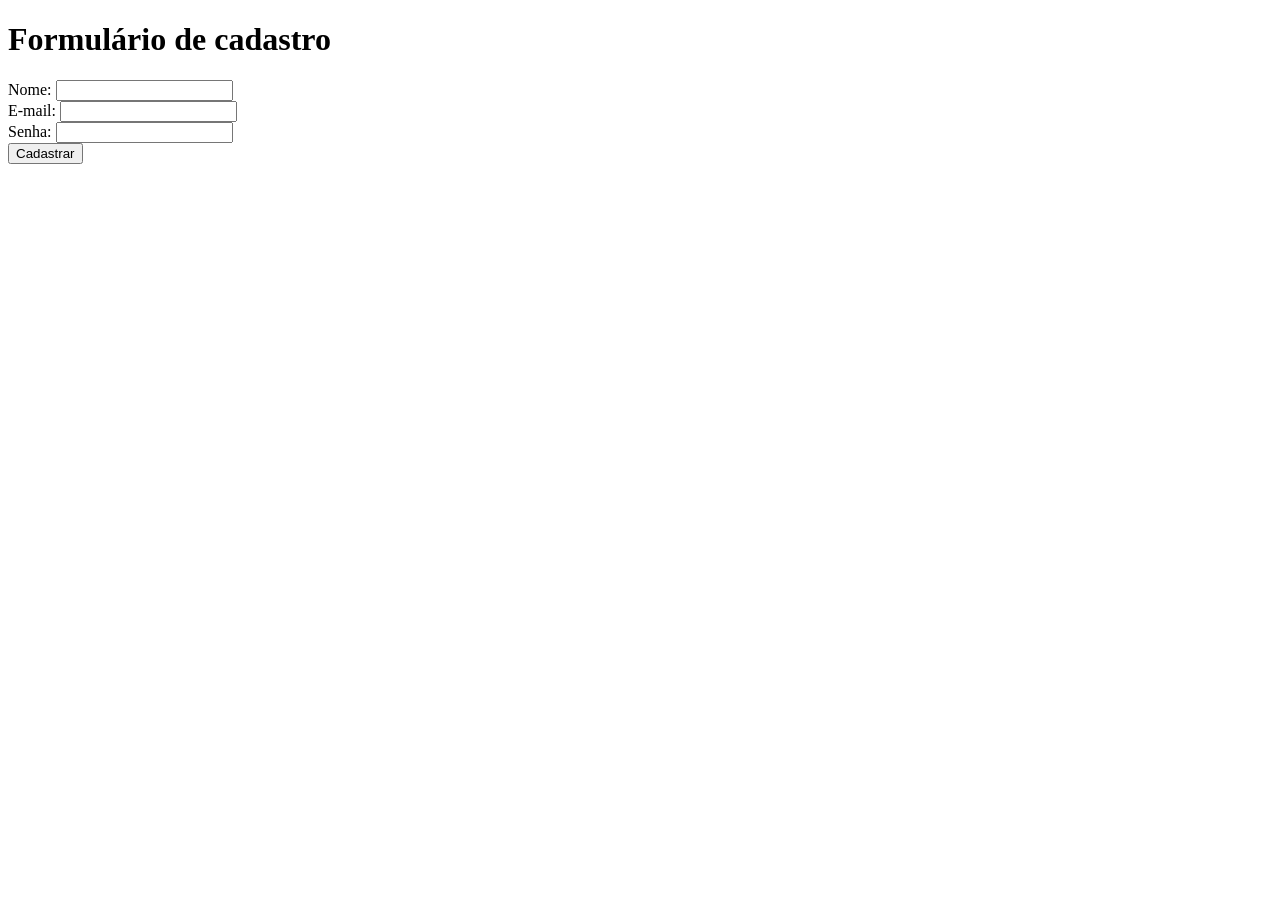
==== index.html @ 64b1db9b "Cria formulario de cadastro com HTML" ====
<!DOCTYPE html>
<html lang="pt-br">
<head>
    <meta charset="UTF-8">
    <meta name="viewport" content="width=device-width, initial-scale=1.0">
    <title>Document</title>
</head>
<body>
    <h1>Formulário de cadastro</h1>
   <form>
    <label for="campo_nome">Nome:</label>
    <input id="campo_nome" type="text" />
    <br>
    <label for="campo_email">E-mail:</label>
    <input id="campo_email" type="email" />
    <br>
    <label for="campo_senha">Senha:</label>
    <input id="campo_senha" type="password" />
    <br>
    <button type="submit">Cadastrar</button>
   </form> 
</body>
</html>
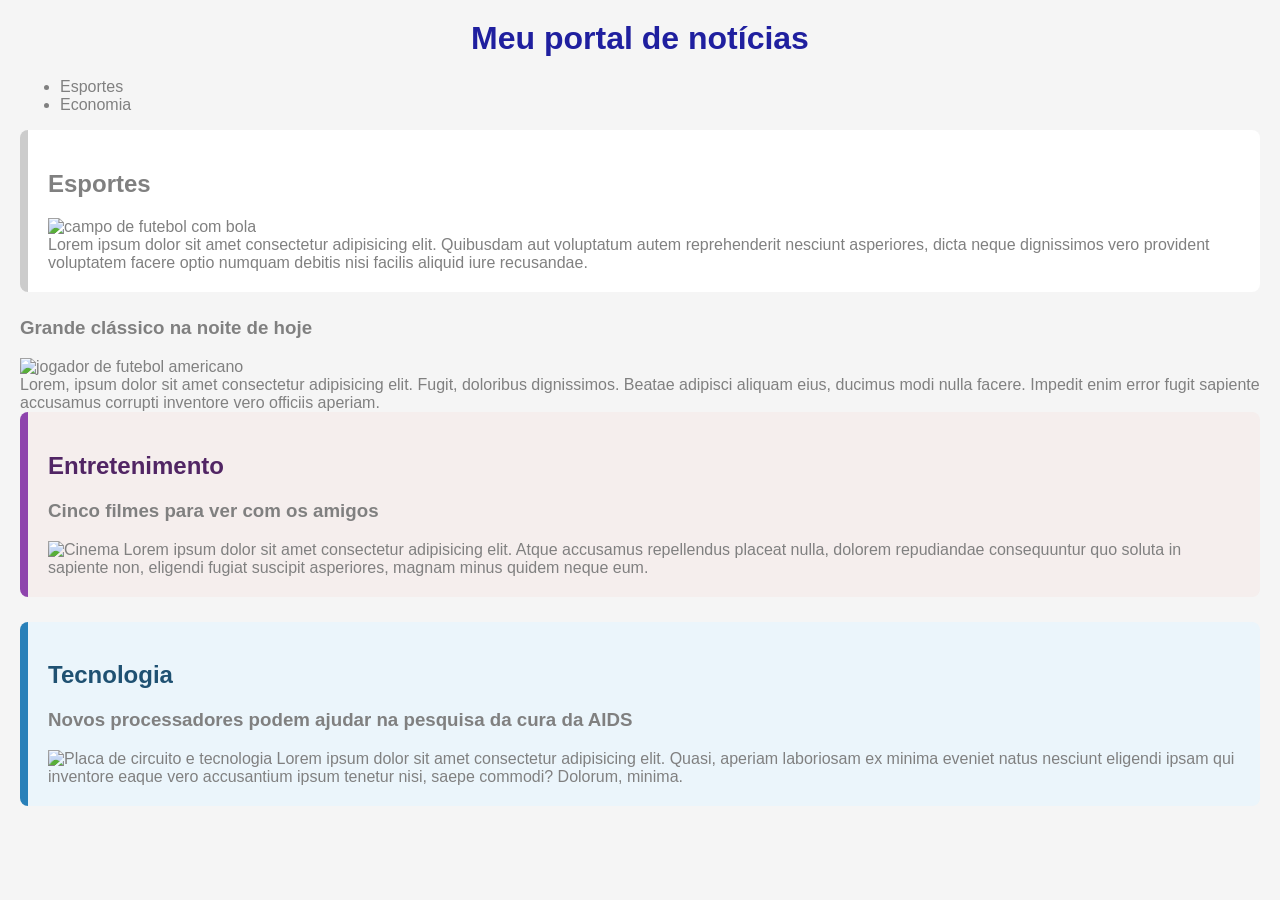
==== commit d9f9b9ba: "add index.html e styles.css" ====
--- a/index.html
+++ b/index.html
@@ -1,23 +1,41 @@
-<!DOCTYPE html>
 <html lang="pt-br">
 <head>
     <meta charset="UTF-8">
     <meta name="viewport" content="width=device-width, initial-scale=1.0">
     <title>Document</title>
+    <link rel="stylesheet" href="style.css">
 </head>
 <body>
-    <h1>Formulário de cadastro</h1>
-   <form>
-    <label for="campo_nome">Nome:</label>
-    <input id="campo_nome" type="text" />
+    <h1>Meu portal de notícias</h1>
+    <ul>
+        <li>Esportes</li>
+        <li>Economia</li>
+    </ul>
+    <section id= "esportes" class="secao ">
+        <h2>Esportes</h2>
+    <img src="https://tse2.mm.bing.net/th/id/OIP.qWq9XJrk0TtFr44-I6BxyQHaFY?r=0&rs=1&pid=ImgDetMain&o=7&rm=3" alt="campo de futebol com bola">
     <br>
-    <label for="campo_email">E-mail:</label>
-    <input id="campo_email" type="email" />
-    <br>
-    <label for="campo_senha">Senha:</label>
-    <input id="campo_senha" type="password" />
-    <br>
-    <button type="submit">Cadastrar</button>
-   </form> 
+    Lorem ipsum dolor sit amet consectetur adipisicing elit. Quibusdam aut voluptatum autem reprehenderit nesciunt asperiores, dicta neque dignissimos vero provident voluptatem facere optio numquam debitis nisi facilis aliquid iure recusandae.
+    </section>
+    <article>
+        <h3>Grande clássico na noite de hoje</h3>
+        <img src="https://tse2.mm.bing.net/th/id/OIP.5xkXIBiK0E27IVT0ECweEgHaEK?r=0&rs=1&pid=ImgDetMain&o=7&rm=3" alt="jogador de futebol americano">
+        <br>
+        Lorem, ipsum dolor sit amet consectetur adipisicing elit. Fugit, doloribus dignissimos. Beatae adipisci aliquam eius, ducimus modi nulla facere. Impedit enim error fugit sapiente accusamus corrupti inventore vero officiis aperiam.
+    </article>
+    <section id="entretenimento" class="secao entretenimento">
+        <h2>Entretenimento</h2>
+        <article class="noticia">
+            <h3>Cinco filmes para ver com os amigos</h3>
+            <img src="https://images.unsplash.com/photo-1489599849927-2ee91cede3ba?w=500" alt="Cinema">
+            Lorem ipsum dolor sit amet consectetur adipisicing elit. Atque accusamus repellendus placeat nulla, dolorem repudiandae consequuntur quo soluta in sapiente non, eligendi fugiat suscipit asperiores, magnam minus quidem neque eum.        </article>
+    </section>
+    <section id="tecnologia" class="secao tecnologia">
+        <h2>Tecnologia</h2>
+        <article class="noticia">
+            <h3>Novos processadores podem ajudar na pesquisa da cura da AIDS</h3>
+            <img src="https://images.unsplash.com/photo-1518770660439-4636190af475?w=500" alt="Placa de circuito e tecnologia">
+            Lorem ipsum dolor sit amet consectetur adipisicing elit. Quasi, aperiam laboriosam ex minima eveniet natus nesciunt eligendi ipsam qui inventore eaque vero accusantium ipsum tenetur nisi, saepe commodi? Dolorum, minima.        </article>
+    </section>
 </body>
-</html>+</html>
--- a/style.css
+++ b/style.css
@@ -0,0 +1,38 @@
+body {
+    font-family: Arial, sans-serif;
+    background-color: whitesmoke;
+    margin: 20px;
+    color: gray;
+}
+h1 {
+    text-align: center;
+    color: rgb(31, 31, 159);
+}
+.secao {
+    background-color: #ffffff;
+    padding: 20px;
+    margin-bottom: 25px;
+    border-radius: 8px;
+    border-left: 8px solid #ccc;
+}
+.esportes {
+    border-left-color: #c44d19;
+    background-color: #eafaf1;
+}
+.esportes h2 {
+    color: #87300a;
+}
+.entretenimento {
+    border-left-color: #8e44ad;
+    background-color: #f5eeed;
+}
+.entretenimento h2 {
+    color: #512564;
+}
+.tecnologia {
+    border-left-color: #2980b9;
+    background-color: #ebf5fb;
+}
+.tecnologia h2 {
+    color: #1f5172;
+}
